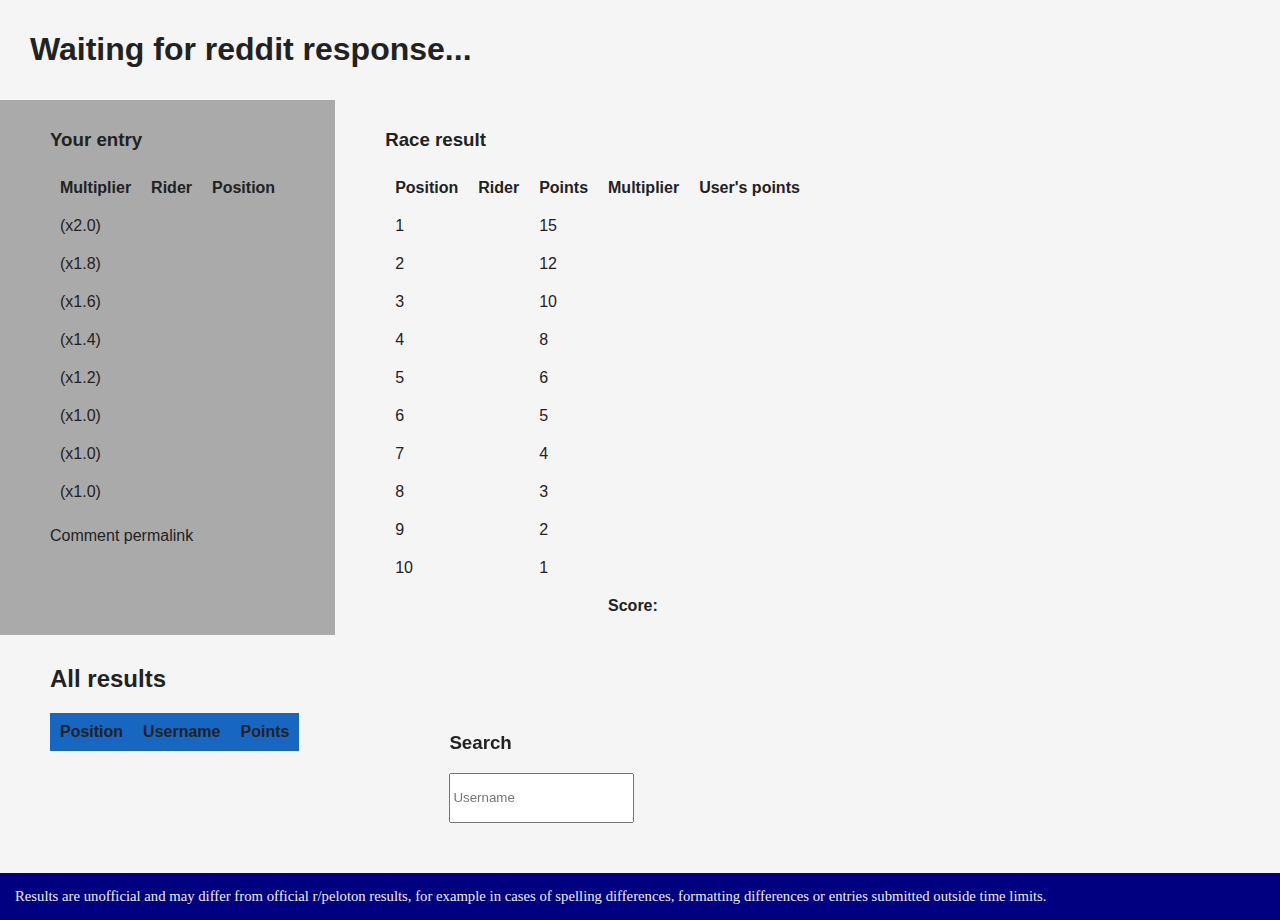
==== results.html @ 2a1de417 "some js, css cleaning" ====
<!DOCTYPE html>
<html>
  <head>
    <title>RFL</title>
    <link rel="stylesheet" href="style.css">
  </head>

  <body class="results">
    <h1 id="race-title">Waiting for reddit response...</h1>
    <div class="container">
      <div class="user-entry">
        <h3 id="username">Your entry</h3>
        <table>
          <tr>
            <th>Multiplier</th>
            <th>Rider</th>
            <th>Position</th>
          </tr>
          <tr>
            <td>(x2.0)</td>
            <td class="user-rider"></td>
            <td class="user-position"></td>
          </tr>
          <tr>
            <td>(x1.8)</td>
            <td class="user-rider"></td>
            <td class="user-position"></td>
          </tr>
          <tr>
            <td>(x1.6)</td>
            <td class="user-rider"></td>
            <td class="user-position"></td>
          </tr>
          <tr>
            <td>(x1.4)</td>
            <td class="user-rider"></td>
            <td class="user-position"></td>
          </tr>
          <tr>
            <td>(x1.2)</td>
            <td class="user-rider"></td>
            <td class="user-position"></td>
          </tr>
          <tr>
            <td>(x1.0)</td>
            <td class="user-rider"></td>
            <td class="user-position"></td>
          </tr>
          <tr>
            <td>(x1.0)</td>
            <td class="user-rider"></td>
            <td class="user-position"></td>
          </tr>
          <tr>
            <td>(x1.0)</td>
            <td class="user-rider"></td>
            <td class="user-position"></td>
          </tr>
        </table>
        <p><a class="user-link" id="user-link">Comment permalink</a></p>
      </div>

      <div class="user-results" id="user-results">
        <h3>Race result</h3>
        <table>
          <tr>
            <th>Position</th>
            <th>Rider</th>
            <th>Points</th>
            <th>Multiplier</th>
            <th>User's points</th>
          </tr>
          <tr>
            <td>1</td>
            <td class="results-rider"></td>
            <td>15</td>
            <td class="user-multiplier"></td>
            <td class="user-points"></td>
          </tr>
          <tr>
            <td>2</td>
            <td class="results-rider"></td>
            <td>12</td>
            <td class="user-multiplier"></td>
            <td class="user-points"></td>
          </tr>
          <tr>
            <td>3</td>
            <td class="results-rider"></td>
            <td>10</td>
            <td class="user-multiplier"></td>
            <td class="user-points"></td>
          </tr>
          <tr>
            <td>4</td>
            <td class="results-rider"></td>
            <td>8</td>
            <td class="user-multiplier"></td>
            <td class="user-points"></td>
          </tr>
          <tr>
            <td>5</td>
            <td class="results-rider"></td>
            <td>6</td>
            <td class="user-multiplier"></td>
            <td class="user-points"></td>
          </tr>
          <tr>
            <td>6</td>
            <td class="results-rider"></td>
            <td>5</td>
            <td class="user-multiplier"></td>
            <td class="user-points"></td>
          </tr>
          <tr>
            <td>7</td>
            <td class="results-rider"></td>
            <td>4</td>
            <td class="user-multiplier"></td>
            <td class="user-points"></td>
          </tr>
          <tr>
            <td>8</td>
            <td class="results-rider"></td>
            <td>3</td>
            <td class="user-multiplier"></td>
            <td class="user-points"></td>
          </tr>
          <tr>
            <td>9</td>
            <td class="results-rider"></td>
            <td>2</td>
            <td class="user-multiplier"></td>
            <td class="user-points"></td>
          </tr>
          <tr>
            <td>10</td>
            <td class="results-rider"></td>
            <td>1</td>
            <td class="user-multiplier"></td>
            <td class="user-points"></td>
          </tr>
          <tr class="total-row">
            <td></td>
            <td></td>
            <td></td>
            <td>Score:</td>
            <td id="user-score"></td>
          </tr>
        </table>
      </div>
    </div> <!-- / container-->

    <div class="all-results">
      <h2>All results</h2>
      <div class="all-results-container">
        <table>
          <thead>
            <th>Position</th>
            <th>Username</th>
            <th>Points</th>
          </thead>
          <tbody id="allresults-tbody">
          </tbody>
        </table>
        <div class="search">
          <h3>Search</h3>
          <input type="search" name="search-username" oninput="searchResults(event)" placeholder="Username">
        <!-- <form name="search"> -->
        <!-- </form> -->
        </div>
      </div>
    </div>

    <script src="results.js"></script>
  </body>
  <footer>
  	Results are unofficial and may differ from official r/peloton results, for example in cases of spelling differences, formatting differences or entries submitted outside time limits.
  </footer>

</html>
---- style.css ----
body {
    font-family: sans-serif;
    /* background: #f5f5f5; */
    /* background: #D7B29D; */
    background: #f5f5f5;
    color: #222222;
    margin: 0;
}

h1 {
    padding: 10px 30px;
}

table {
    border-collapse: collapse;
}
th, td {
    padding: 10px;
}

/* User result table - top part of screen */
.results .incorrect {
    color: red;
    /* text-align: center; */
}
.results .correct {
    color: mediumseagreen;
}
.results .user-results .correct {
    font-weight: bold;
    /* font-size: 1.1em; */
}
.results .correct.perfect-choice {
    color: springgreen;
    /* color: springgreen !important; */
}
.results .user-results tr:last-of-type { /* .results .total-row */
    font-weight: bold;
}

.results .container {
    display: flex;
    width: 100%;
}
.results .container > div {
    padding: 10px 50px;
}

.results .container > div:first-child { /* why using a selector like this */
    /* background: #F3A712; */
    /* background: #417B5A; */
    background: #aaaaaa;
}
/* .container > div:first-child th {
    background: #055829;
}
.container > div:first-child tr:nth-child(even) {
    background: #67a582;
}

.container > div:last-child {
    background: #98E2C6;
    width: 100%;
}
.container > div:last-child th {
    background: #5fd4a7;
}
.container > div:last-child tr:nth-child(even) {
    background: #b7dbcd;
} */
/* .container tr:nth-child(even) {
    background: #D7B29D;
} */

/* All results list - bottom part of screen */
.results .all-results {
    padding: 10px 50px 50px;
    /* background: #4F86C6; */
}
.results .all-results tbody tr:hover {
    background: #ff4136;
    /*cursor: pointer;*/
}
.results .all-results th {
    background: #1666c2;
}
/* .all-results tr:not(.hidden):nth-of-type(even) { /*nth-child *//*
    background: #7bade6;
} */
.results .all-results tr.even { /*nth-child */
    background: #7bade6;
}
.results .all-results tbody tr /*td:nth-child(2):hover*/ {
    cursor: pointer;
}
/* Using visibility:collapse to keep row width the same but condense page height: https://stackoverflow.com/a/45864060 */
.results tr.hidden {
    /* display: none; */
    visibility: collapse;
    line-height: 0;
    /* height: 0; */
    /* visibility: collapse keeps the table width the same. Unfortunately it also keeps the height the same and seems to remove innerText */
}
.results tr.hidden * {
    padding-bottom: 0;
    padding-top: 0;
    /* border: none; */
}
.results .all-results-container {
    display: flex;
    align-items: flex-start;
}
.results .search {
    margin-left: 150px; /* edit, don't use margin */
    position: -webkit-sticky;
    position: sticky;
    top: 0;
}
.results .search input {
    height: 50px;
}

/* Footer */
.results footer {
	background: navy; /* royalblue */
	color: #eeeeee;
	font-family: serif;
	font-size: 0.92em;
	padding: 15px;
}

/* Index page */
.index form[name="results"] input[name="r"] {
    width: 700px;
}
.index form[name="results"] td {
    padding: 5px;
}
.index form[name="results"] h1 {
    padding: 0 30px;
}
.index form[name="results"] p {
    padding: 0 20px;
}

/* Giro color: #ff286e */
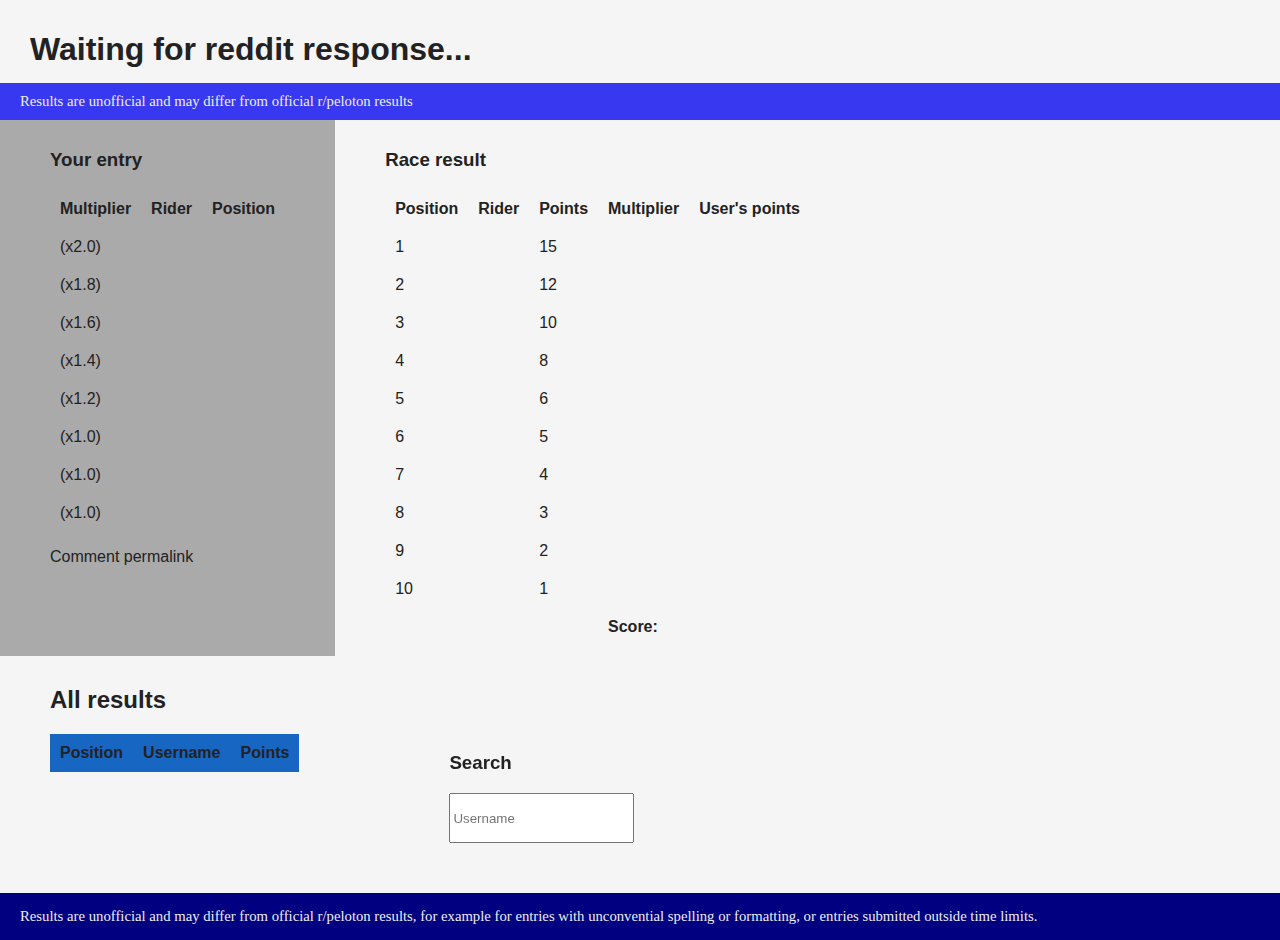
==== commit ce0bb86a: "Some cleaning" ====
--- a/results.html
+++ b/results.html
@@ -1,14 +1,16 @@
 <!DOCTYPE html>
 <html>
   <head>
+    <meta charset="UTF-8"/>
     <title>RFL</title>
     <link rel="stylesheet" href="style.css">
   </head>
 
   <body class="results">
     <h1 id="race-title">Waiting for reddit response...</h1>
+    <div class="disclaimer">Results are unofficial and may differ from official r/peloton results</div>
     <div class="container">
-      <div class="user-entry">
+      <div class="user-entry" id="user-entry">
         <h3 id="username">Your entry</h3>
         <table>
           <tr>
@@ -60,7 +62,7 @@
         <p><a class="user-link" id="user-link">Comment permalink</a></p>
       </div>
 
-      <div class="user-results" id="user-results">
+      <div class="user-results">
         <h3>Race result</h3>
         <table>
           <tr>
@@ -140,7 +142,7 @@
             <td class="user-multiplier"></td>
             <td class="user-points"></td>
           </tr>
-          <tr class="total-row">
+          <tr> <!-- class="total-row" -->
             <td></td>
             <td></td>
             <td></td>
@@ -164,18 +166,17 @@
           </tbody>
         </table>
         <div class="search">
-          <h3>Search</h3>
-          <input type="search" name="search-username" oninput="searchResults(event)" placeholder="Username">
-        <!-- <form name="search"> -->
-        <!-- </form> -->
+          <label for="searchbar"><h3>Search</h3></label>
+          <input type="search" id="searchbar" oninput="searchResults(event)" placeholder="Username">
+        <!-- <form name="search"> </form> -->
         </div>
       </div>
     </div>
 
     <script src="results.js"></script>
   </body>
-  <footer>
-  	Results are unofficial and may differ from official r/peloton results, for example in cases of spelling differences, formatting differences or entries submitted outside time limits.
+  <footer class="disclaimer">
+  	Results are unofficial and may differ from official r/peloton results, for example for entries with unconvential spelling or formatting, or entries submitted outside time limits.
   </footer>
 
 </html>
--- a/style.css
+++ b/style.css
@@ -1,146 +1,178 @@
 body {
-    font-family: sans-serif;
-    /* background: #f5f5f5; */
-    /* background: #D7B29D; */
-    background: #f5f5f5;
-    color: #222222;
-    margin: 0;
-}
-
-h1 {
-    padding: 10px 30px;
+	font-family: sans-serif;
+	/* background: #D7B29D; */
+	background: #f5f5f5;
+	/* background-image: url("https://img.favpng.com/1/13/1/bicycle-drawing-cycling-motorcycle-png-favpng-KiaLdBaWFgM88AJiKV0ZBxcRC.jpg");
+	background-size: 70px 70px;
+	background-repeat: space; */
+	color: #222222;
+	margin: 0;
 }
 
 table {
-    border-collapse: collapse;
+	border-collapse: collapse;
 }
 th, td {
-    padding: 10px;
+	padding: 10px;
 }
 
 /* User result table - top part of screen */
 .results .incorrect {
-    color: red;
-    /* text-align: center; */
+	color: red;
+	/* text-align: center; */
 }
 .results .correct {
-    color: mediumseagreen;
+	color: mediumseagreen;
 }
 .results .user-results .correct {
-    font-weight: bold;
-    /* font-size: 1.1em; */
+	font-weight: bold;
+	/* font-size: 1.1em; */
 }
 .results .correct.perfect-choice {
-    color: springgreen;
-    /* color: springgreen !important; */
+	color: springgreen;
+	/* color: springgreen !important; */
 }
 .results .user-results tr:last-of-type { /* .results .total-row */
-    font-weight: bold;
+	font-weight: bold;
 }
 
 .results .container {
-    display: flex;
-    width: 100%;
+	display: flex;
+	width: 100%;
 }
 .results .container > div {
-    padding: 10px 50px;
+	padding: 10px 50px;
 }
 
 .results .container > div:first-child { /* why using a selector like this */
-    /* background: #F3A712; */
-    /* background: #417B5A; */
-    background: #aaaaaa;
+	/* background: #F3A712; */
+	/* background: #417B5A; */
+	background: #aaaaaa;
 }
 /* .container > div:first-child th {
-    background: #055829;
+	background: #055829;
 }
 .container > div:first-child tr:nth-child(even) {
-    background: #67a582;
-}
-
-.container > div:last-child {
-    background: #98E2C6;
-    width: 100%;
+	background: #67a582;
+} */
+/* .container > div:last-child {
+	background: #98E2C6;
+	width: 100%;
 }
 .container > div:last-child th {
-    background: #5fd4a7;
+	background: #5fd4a7;
 }
 .container > div:last-child tr:nth-child(even) {
-    background: #b7dbcd;
+	background: #b7dbcd;
 } */
 /* .container tr:nth-child(even) {
-    background: #D7B29D;
+	background: #D7B29D;
 } */
 
 /* All results list - bottom part of screen */
 .results .all-results {
-    padding: 10px 50px 50px;
-    /* background: #4F86C6; */
+	padding: 10px 50px 50px;
+	/* background: #4F86C6; */
+}
+.results .all-results-container {
+	display: flex;
+	align-items: flex-start;
+}
+
+.results .all-results th {
+	background: #1666c2; /* royalblue */
+}
+.results .all-results tbody tr /*td:nth-child(2):hover*/ {
+	cursor: pointer;
 }
 .results .all-results tbody tr:hover {
-    background: #ff4136;
-    /*cursor: pointer;*/
+	background: #ff4136;
 }
-.results .all-results th {
-    background: #1666c2;
+.results .all-results tr.even { /*nth-child, nth-of-type */
+	background: #7bade6;
 }
-/* .all-results tr:not(.hidden):nth-of-type(even) { /*nth-child *//*
-    background: #7bade6;
-} */
-.results .all-results tr.even { /*nth-child */
-    background: #7bade6;
-}
-.results .all-results tbody tr /*td:nth-child(2):hover*/ {
-    cursor: pointer;
-}
-/* Using visibility:collapse to keep row width the same but condense page height: https://stackoverflow.com/a/45864060 */
+/* Using visibility:collapse and line height etc. to keep row width the same but condense page height: https://stackoverflow.com/a/45864060 */
 .results tr.hidden {
-    /* display: none; */
-    visibility: collapse;
-    line-height: 0;
-    /* height: 0; */
-    /* visibility: collapse keeps the table width the same. Unfortunately it also keeps the height the same and seems to remove innerText */
+	visibility: collapse;
+	line-height: 0;
 }
 .results tr.hidden * {
-    padding-bottom: 0;
-    padding-top: 0;
-    /* border: none; */
+	padding-bottom: 0;
+	padding-top: 0;
+	/* border: none; */
 }
-.results .all-results-container {
-    display: flex;
-    align-items: flex-start;
-}
+
 .results .search {
-    margin-left: 150px; /* edit, don't use margin */
-    position: -webkit-sticky;
-    position: sticky;
-    top: 0;
+	margin-left: 150px; /* edit */
+	position: -webkit-sticky;
+	position: sticky;
+	top: 0;
 }
 .results .search input {
-    height: 50px;
+	height: 50px;
 }
 
-/* Footer */
-.results footer {
-	background: navy; /* royalblue */
+/* Disclaimers */
+.results h1 {
+	margin-bottom: 5px;
+	/* margin: 0;
+	padding: 20px 30px;
+	background: dodgerblue; */
+	padding: 10px 30px;
+}
+.results .disclaimer {
 	color: #eeeeee;
 	font-family: serif;
 	font-size: 0.92em;
-	padding: 15px;
+	/* padding: 15px; */
+}
+/* .results + footer { */
+.results footer.disclaimer {
+	background: navy; /* royalblue */
+	padding: 15px 20px;
+}
+.results div.disclaimer {
+	padding: 10px 20px;
+	background: #3838f0;
+
 }
 
 /* Index page */
-.index form[name="results"] input[name="r"] {
-    width: 700px;
+.index {
+	padding-left: 20px;
+}
+.index h1 {
+	color: #ff286e;
+}
+.index h1, .index p {
+	padding: 0 20px;
+}
+.index form[name="results"] {
+	padding-left: 10px;
+}
+.index form[name="results"] label {
+	display: block;
+	text-align: center;
+	/* padding: 10px; */
 }
 .index form[name="results"] td {
-    padding: 5px;
+	padding: 5px;
 }
-.index form[name="results"] h1 {
-    padding: 0 30px;
+.index form[name="results"] input[name="r"] {
+	/* form[name="results"] input[type="url"] { */
+	width: 700px;
 }
-.index form[name="results"] p {
-    padding: 0 20px;
+.index form[name="results"] input[type="submit"] {
+	margin-left: 5px;
+}
+.index form[name="results"] button {
+	display: block;
+	margin-top: 10px;
+}
+.index button, .index input[type="submit"] {
+	padding: 3px 6px;
 }
 
-/* Giro color: #ff286e */
+/* #ff286e */
+/* #ff0 */
+/* #da291c */
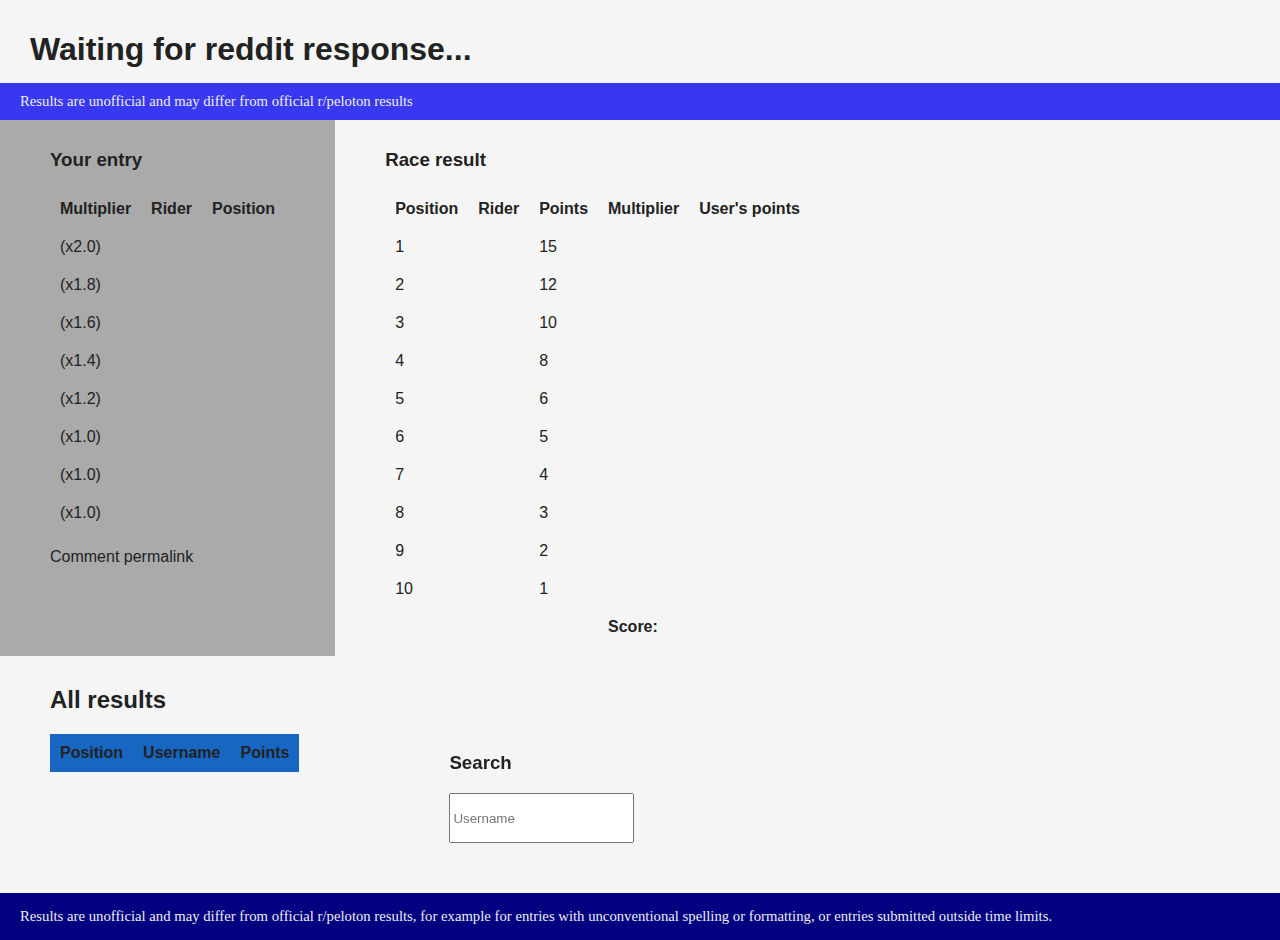
==== commit c63ad21f: "Fix typo" ====
--- a/results.html
+++ b/results.html
@@ -176,7 +176,7 @@
     <script src="results.js"></script>
   </body>
   <footer class="disclaimer">
-  	Results are unofficial and may differ from official r/peloton results, for example for entries with unconvential spelling or formatting, or entries submitted outside time limits.
+  	Results are unofficial and may differ from official r/peloton results, for example for entries with unconventional spelling or formatting, or entries submitted outside time limits.
   </footer>
 
 </html>
--- a/style.css
+++ b/style.css
@@ -21,10 +21,14 @@
 	color: red;
 	/* text-align: center; */
 }
-.results .correct {
+.results .user-entry .correct {
+	color: seagreen;
+}
+/* .results .correct {
 	color: mediumseagreen;
-}
+} */
 .results .user-results .correct {
+	color: mediumseagreen;
 	font-weight: bold;
 	/* font-size: 1.1em; */
 }
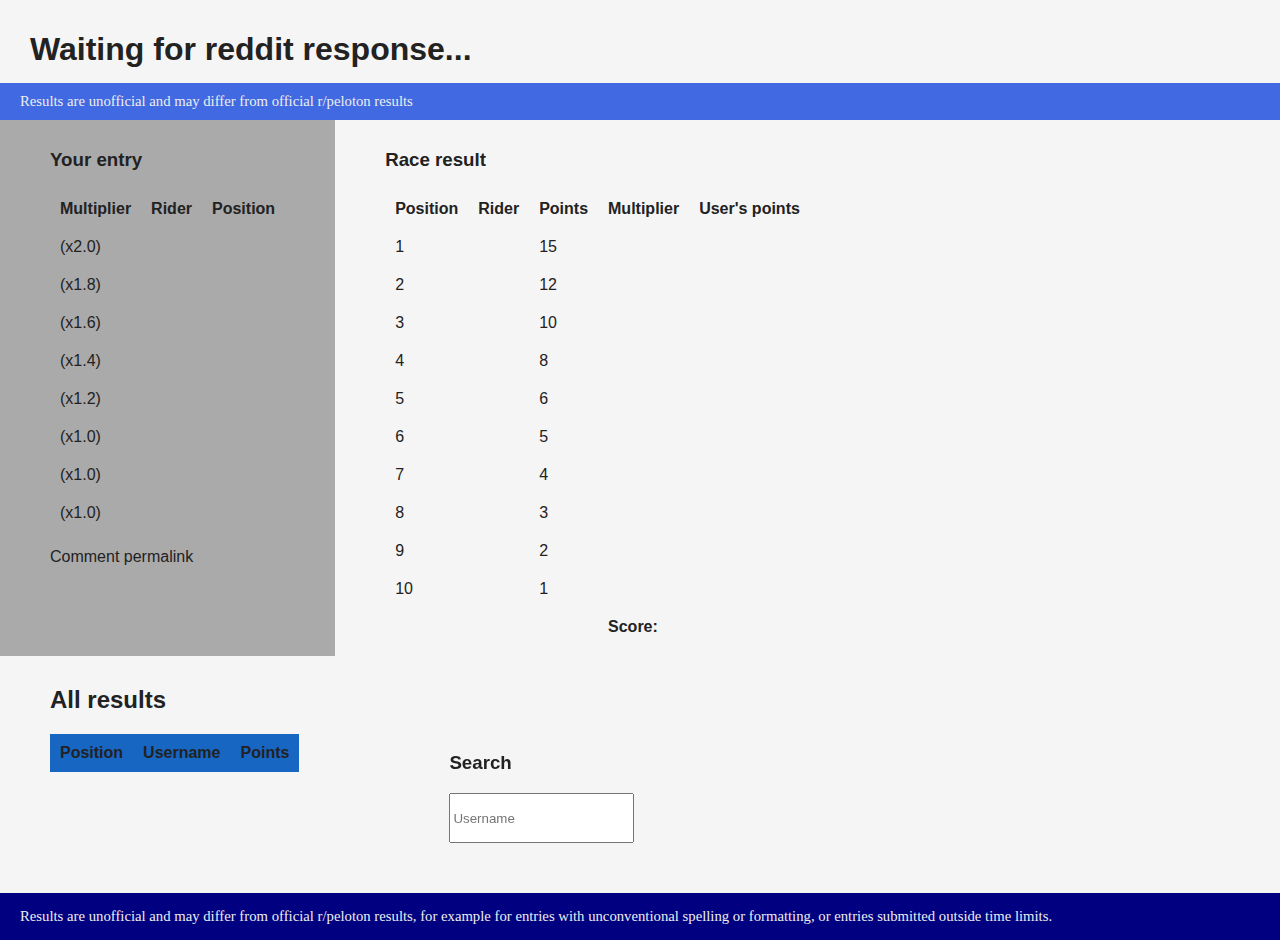
==== commit 1ccba570: "some cleaning etc" ====
--- a/results.html
+++ b/results.html
@@ -1,182 +1,192 @@
 <!DOCTYPE html>
-<html>
-  <head>
-    <meta charset="UTF-8"/>
-    <title>RFL</title>
-    <link rel="stylesheet" href="style.css">
-  </head>
+<html lang="en">
 
-  <body class="results">
-    <h1 id="race-title">Waiting for reddit response...</h1>
-    <div class="disclaimer">Results are unofficial and may differ from official r/peloton results</div>
-    <div class="container">
-      <div class="user-entry" id="user-entry">
-        <h3 id="username">Your entry</h3>
-        <table>
-          <tr>
-            <th>Multiplier</th>
-            <th>Rider</th>
-            <th>Position</th>
-          </tr>
-          <tr>
-            <td>(x2.0)</td>
-            <td class="user-rider"></td>
-            <td class="user-position"></td>
-          </tr>
-          <tr>
-            <td>(x1.8)</td>
-            <td class="user-rider"></td>
-            <td class="user-position"></td>
-          </tr>
-          <tr>
-            <td>(x1.6)</td>
-            <td class="user-rider"></td>
-            <td class="user-position"></td>
-          </tr>
-          <tr>
-            <td>(x1.4)</td>
-            <td class="user-rider"></td>
-            <td class="user-position"></td>
-          </tr>
-          <tr>
-            <td>(x1.2)</td>
-            <td class="user-rider"></td>
-            <td class="user-position"></td>
-          </tr>
-          <tr>
-            <td>(x1.0)</td>
-            <td class="user-rider"></td>
-            <td class="user-position"></td>
-          </tr>
-          <tr>
-            <td>(x1.0)</td>
-            <td class="user-rider"></td>
-            <td class="user-position"></td>
-          </tr>
-          <tr>
-            <td>(x1.0)</td>
-            <td class="user-rider"></td>
-            <td class="user-position"></td>
-          </tr>
-        </table>
-        <p><a class="user-link" id="user-link">Comment permalink</a></p>
-      </div>
+<head>
+	<meta charset="UTF-8" />
+	<title>RFL</title>
+	<link rel="stylesheet" href="style.css">
+</head>
 
-      <div class="user-results">
-        <h3>Race result</h3>
-        <table>
-          <tr>
-            <th>Position</th>
-            <th>Rider</th>
-            <th>Points</th>
-            <th>Multiplier</th>
-            <th>User's points</th>
-          </tr>
-          <tr>
-            <td>1</td>
-            <td class="results-rider"></td>
-            <td>15</td>
-            <td class="user-multiplier"></td>
-            <td class="user-points"></td>
-          </tr>
-          <tr>
-            <td>2</td>
-            <td class="results-rider"></td>
-            <td>12</td>
-            <td class="user-multiplier"></td>
-            <td class="user-points"></td>
-          </tr>
-          <tr>
-            <td>3</td>
-            <td class="results-rider"></td>
-            <td>10</td>
-            <td class="user-multiplier"></td>
-            <td class="user-points"></td>
-          </tr>
-          <tr>
-            <td>4</td>
-            <td class="results-rider"></td>
-            <td>8</td>
-            <td class="user-multiplier"></td>
-            <td class="user-points"></td>
-          </tr>
-          <tr>
-            <td>5</td>
-            <td class="results-rider"></td>
-            <td>6</td>
-            <td class="user-multiplier"></td>
-            <td class="user-points"></td>
-          </tr>
-          <tr>
-            <td>6</td>
-            <td class="results-rider"></td>
-            <td>5</td>
-            <td class="user-multiplier"></td>
-            <td class="user-points"></td>
-          </tr>
-          <tr>
-            <td>7</td>
-            <td class="results-rider"></td>
-            <td>4</td>
-            <td class="user-multiplier"></td>
-            <td class="user-points"></td>
-          </tr>
-          <tr>
-            <td>8</td>
-            <td class="results-rider"></td>
-            <td>3</td>
-            <td class="user-multiplier"></td>
-            <td class="user-points"></td>
-          </tr>
-          <tr>
-            <td>9</td>
-            <td class="results-rider"></td>
-            <td>2</td>
-            <td class="user-multiplier"></td>
-            <td class="user-points"></td>
-          </tr>
-          <tr>
-            <td>10</td>
-            <td class="results-rider"></td>
-            <td>1</td>
-            <td class="user-multiplier"></td>
-            <td class="user-points"></td>
-          </tr>
-          <tr> <!-- class="total-row" -->
-            <td></td>
-            <td></td>
-            <td></td>
-            <td>Score:</td>
-            <td id="user-score"></td>
-          </tr>
-        </table>
-      </div>
-    </div> <!-- / container-->
+<body id="results-pg">
+	<header>
+		<h1 id="race-title">Waiting for reddit response...</h1>
+		<div class="disclaimer">Results are unofficial and may differ from official r/peloton results</div>
+	</header>
 
-    <div class="all-results">
-      <h2>All results</h2>
-      <div class="all-results-container">
-        <table>
-          <thead>
-            <th>Position</th>
-            <th>Username</th>
-            <th>Points</th>
-          </thead>
-          <tbody id="allresults-tbody">
-          </tbody>
-        </table>
-        <div class="search">
-          <label for="searchbar"><h3>Search</h3></label>
-          <input type="search" id="searchbar" oninput="searchResults(event)" placeholder="Username">
-        <!-- <form name="search"> </form> -->
-        </div>
-      </div>
-    </div>
+	<main>
+		<div class="container">
+			<div class="user-entry" id="user-entry">
+				<h3 id="username">Your entry</h3>
+				<table>
+					<tr>
+						<th>Multiplier</th>
+						<th>Rider</th>
+						<th>Position</th>
+					</tr>
+					<tr>
+						<td>(x2.0)</td>
+						<td class="user-rider"></td>
+						<td class="user-position"></td>
+					</tr>
+					<tr>
+						<td>(x1.8)</td>
+						<td class="user-rider"></td>
+						<td class="user-position"></td>
+					</tr>
+					<tr>
+						<td>(x1.6)</td>
+						<td class="user-rider"></td>
+						<td class="user-position"></td>
+					</tr>
+					<tr>
+						<td>(x1.4)</td>
+						<td class="user-rider"></td>
+						<td class="user-position"></td>
+					</tr>
+					<tr>
+						<td>(x1.2)</td>
+						<td class="user-rider"></td>
+						<td class="user-position"></td>
+					</tr>
+					<tr>
+						<td>(x1.0)</td>
+						<td class="user-rider"></td>
+						<td class="user-position"></td>
+					</tr>
+					<tr>
+						<td>(x1.0)</td>
+						<td class="user-rider"></td>
+						<td class="user-position"></td>
+					</tr>
+					<tr>
+						<td>(x1.0)</td>
+						<td class="user-rider"></td>
+						<td class="user-position"></td>
+					</tr>
+				</table>
+				<p><a class="user-link" id="user-link">Comment permalink</a></p>
+			</div>
 
-    <script src="results.js"></script>
-  </body>
-  <footer class="disclaimer">
-  	Results are unofficial and may differ from official r/peloton results, for example for entries with unconventional spelling or formatting, or entries submitted outside time limits.
-  </footer>
+			<div class="user-results">
+				<h3>Race result</h3>
+				<table>
+					<tr>
+						<th>Position</th>
+						<th>Rider</th>
+						<th>Points</th>
+						<th>Multiplier</th>
+						<th>User's points</th>
+					</tr>
+					<tr>
+						<td>1</td>
+						<td class="results-rider"></td>
+						<td>15</td>
+						<td class="user-multiplier"></td>
+						<td class="user-points"></td>
+					</tr>
+					<tr>
+						<td>2</td>
+						<td class="results-rider"></td>
+						<td>12</td>
+						<td class="user-multiplier"></td>
+						<td class="user-points"></td>
+					</tr>
+					<tr>
+						<td>3</td>
+						<td class="results-rider"></td>
+						<td>10</td>
+						<td class="user-multiplier"></td>
+						<td class="user-points"></td>
+					</tr>
+					<tr>
+						<td>4</td>
+						<td class="results-rider"></td>
+						<td>8</td>
+						<td class="user-multiplier"></td>
+						<td class="user-points"></td>
+					</tr>
+					<tr>
+						<td>5</td>
+						<td class="results-rider"></td>
+						<td>6</td>
+						<td class="user-multiplier"></td>
+						<td class="user-points"></td>
+					</tr>
+					<tr>
+						<td>6</td>
+						<td class="results-rider"></td>
+						<td>5</td>
+						<td class="user-multiplier"></td>
+						<td class="user-points"></td>
+					</tr>
+					<tr>
+						<td>7</td>
+						<td class="results-rider"></td>
+						<td>4</td>
+						<td class="user-multiplier"></td>
+						<td class="user-points"></td>
+					</tr>
+					<tr>
+						<td>8</td>
+						<td class="results-rider"></td>
+						<td>3</td>
+						<td class="user-multiplier"></td>
+						<td class="user-points"></td>
+					</tr>
+					<tr>
+						<td>9</td>
+						<td class="results-rider"></td>
+						<td>2</td>
+						<td class="user-multiplier"></td>
+						<td class="user-points"></td>
+					</tr>
+					<tr>
+						<td>10</td>
+						<td class="results-rider"></td>
+						<td>1</td>
+						<td class="user-multiplier"></td>
+						<td class="user-points"></td>
+					</tr>
+					<tr> <!-- class="total-row" -->
+						<td></td>
+						<td></td>
+						<td></td>
+						<td>Score:</td>
+						<td id="user-score"></td>
+					</tr>
+				</table>
+			</div>
+		</div> <!-- / container-->
+
+		<div class="all-results">
+			<h2>All results</h2>
+			<div class="all-results-container">
+				<table>
+					<thead>
+						<th>Position</th>
+						<th>Username</th>
+						<th>Points</th>
+					</thead>
+					<tbody id="allresults-tbody">
+					</tbody>
+				</table>
+				<div class="search">
+					<label for="searchbox">
+						<h3>Search</h3>
+					</label>
+					<input type="search" class="searchbox" id="searchbox" oninput="searchResults(event)" placeholder="Username">
+					<!-- <form name="search"> </form> -->
+				</div>
+			</div>
+		</div>
+	</main>
+
+	<footer class="disclaimer">
+		Results are unofficial and may differ from official r/peloton results, for example for entries with unconventional
+		spelling or formatting, or entries submitted outside time limits.
+	</footer>
+
+	<script src="results.js"></script>
+</body>
 
 </html>
--- a/style.css
+++ b/style.css
@@ -1,3 +1,7 @@
+/* * {
+	box-sizing: border-box;
+} */
+
 body {
 	font-family: sans-serif;
 	/* background: #D7B29D; */
@@ -17,38 +21,37 @@
 }
 
 /* User result table - top part of screen */
-.results .incorrect {
+#results-pg .incorrect {
 	color: red;
 	/* text-align: center; */
 }
-.results .user-entry .correct {
+#results-pg .user-entry .correct {
 	color: seagreen;
 }
-/* .results .correct {
+/* #results-pg .correct {
 	color: mediumseagreen;
 } */
-.results .user-results .correct {
+#results-pg .user-results .correct {
 	color: mediumseagreen;
 	font-weight: bold;
 	/* font-size: 1.1em; */
 }
-.results .correct.perfect-choice {
+#results-pg .correct.perfect-choice {
 	color: springgreen;
-	/* color: springgreen !important; */
 }
-.results .user-results tr:last-of-type { /* .results .total-row */
+#results-pg .user-results tr:last-of-type { /* #results-pg .total-row */
 	font-weight: bold;
 }
 
-.results .container {
+#results-pg .container {
 	display: flex;
 	width: 100%;
 }
-.results .container > div {
+#results-pg .container > div {
 	padding: 10px 50px;
 }
 
-.results .container > div:first-child { /* why using a selector like this */
+#results-pg .user-entry {
 	/* background: #F3A712; */
 	/* background: #417B5A; */
 	background: #aaaaaa;
@@ -74,109 +77,113 @@
 } */
 
 /* All results list - bottom part of screen */
-.results .all-results {
+#results-pg .all-results {
 	padding: 10px 50px 50px;
 	/* background: #4F86C6; */
 }
-.results .all-results-container {
+#results-pg .all-results-container {
 	display: flex;
 	align-items: flex-start;
 }
 
-.results .all-results th {
+#results-pg .all-results th {
 	background: #1666c2; /* royalblue */
 }
-.results .all-results tbody tr /*td:nth-child(2):hover*/ {
+#results-pg .all-results /*tbody*/ tr /*td:nth-child(2):hover*/ {
 	cursor: pointer;
 }
-.results .all-results tbody tr:hover {
+#results-pg .all-results /*tbody*/ tr:hover {
 	background: #ff4136;
 }
-.results .all-results tr.even { /*nth-child, nth-of-type */
+#results-pg .all-results tr.even { /*nth-child, nth-of-type */
 	background: #7bade6;
 }
 /* Using visibility:collapse and line height etc. to keep row width the same but condense page height: https://stackoverflow.com/a/45864060 */
-.results tr.hidden {
+#results-pg tr.hidden {
 	visibility: collapse;
 	line-height: 0;
 }
-.results tr.hidden * {
+#results-pg tr.hidden * {
 	padding-bottom: 0;
 	padding-top: 0;
 	/* border: none; */
 }
 
-.results .search {
+#results-pg .search {
 	margin-left: 150px; /* edit */
 	position: -webkit-sticky;
 	position: sticky;
 	top: 0;
 }
-.results .search input {
+/* #results-pg .search input { */
+#results-pg .searchbox {
 	height: 50px;
 }
 
 /* Disclaimers */
-.results h1 {
+#results-pg h1 {
 	margin-bottom: 5px;
 	/* margin: 0;
 	padding: 20px 30px;
 	background: dodgerblue; */
 	padding: 10px 30px;
 }
-.results .disclaimer {
+#results-pg .disclaimer {
 	color: #eeeeee;
 	font-family: serif;
 	font-size: 0.92em;
 	/* padding: 15px; */
 }
-/* .results + footer { */
-.results footer.disclaimer {
+/* #results-pg .footer-disclaimer */
+#results-pg footer.disclaimer {
 	background: navy; /* royalblue */
 	padding: 15px 20px;
 }
-.results div.disclaimer {
+/* #results-pg header-disclaimer */
+#results-pg div.disclaimer {
 	padding: 10px 20px;
-	background: #3838f0;
+	background: royalblue; /* #3838f0, mediumaquamarine, mediumseagreen */
 
 }
 
 /* Index page */
-.index {
+#index-pg {
 	padding-left: 20px;
 }
-.index h1 {
+#index-pg h1 {
 	color: #ff286e;
 }
-.index h1, .index p {
+#index-pg h1, #index-pg p {
 	padding: 0 20px;
 }
-.index form[name="results"] {
+#index-pg form[name="results"] {
 	padding-left: 10px;
+	padding-bottom: 50px;
 }
-.index form[name="results"] label {
+#index-pg form[name="results"] label {
 	display: block;
 	text-align: center;
 	/* padding: 10px; */
 }
-.index form[name="results"] td {
+#index-pg form[name="results"] td {
 	padding: 5px;
 }
-.index form[name="results"] input[name="r"] {
+#index-pg form[name="results"] input[name="r"] {
 	/* form[name="results"] input[type="url"] { */
 	width: 700px;
+	margin-top: 5px;
 }
-.index form[name="results"] input[type="submit"] {
+#index-pg form[name="results"] input[type="submit"] {
 	margin-left: 5px;
 }
-.index form[name="results"] button {
+#index-pg form[name="results"] button {
 	display: block;
 	margin-top: 10px;
 }
-.index button, .index input[type="submit"] {
+#index-pg button, #index-pg input[type="submit"] {
 	padding: 3px 6px;
 }
 
 /* #ff286e */
-/* #ff0 */
+/* #ffff00 */
 /* #da291c */
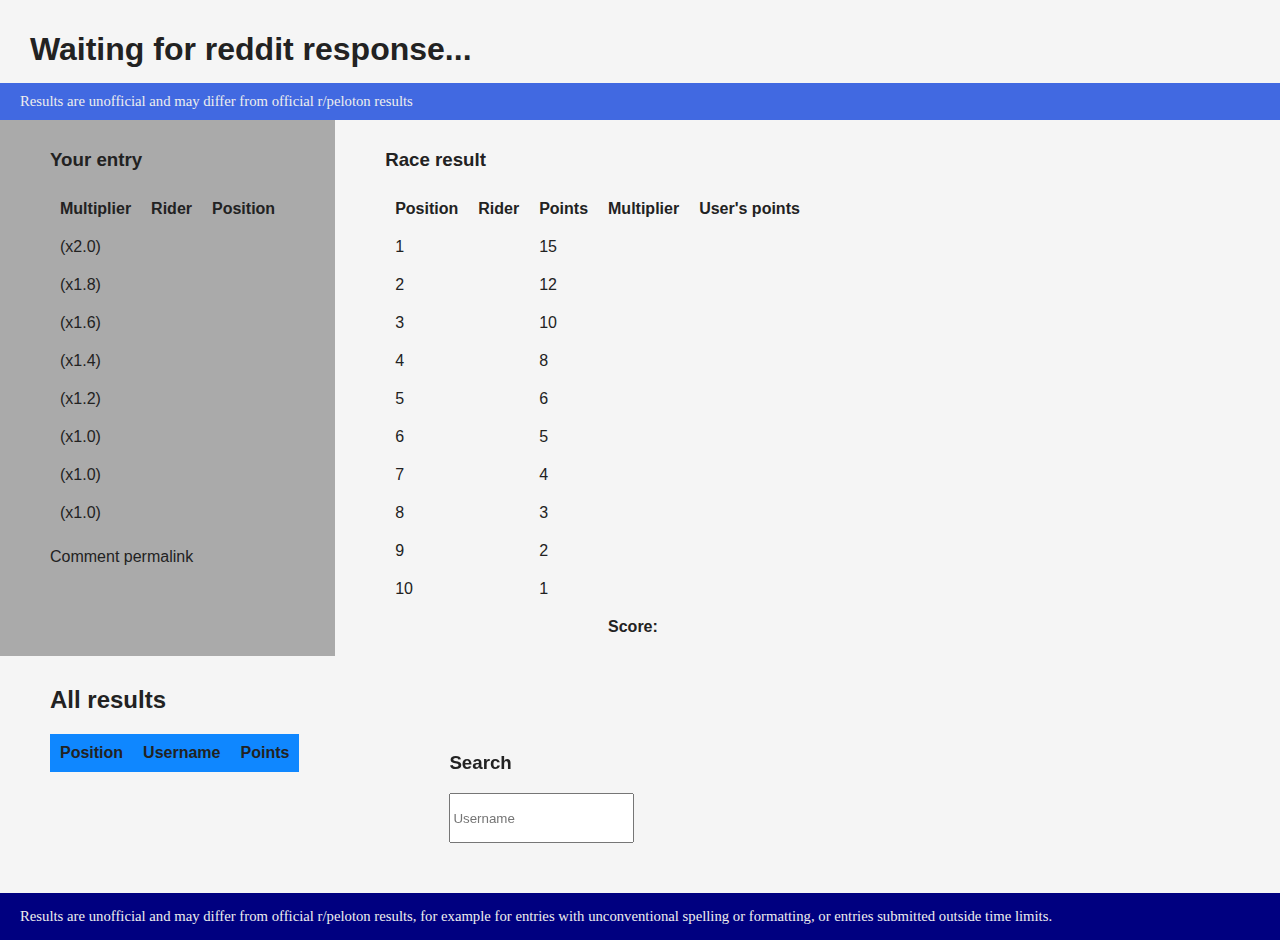
==== commit 773cfc80: "Make keyboard accessible" ====
--- a/results.html
+++ b/results.html
@@ -18,11 +18,13 @@
 			<div class="user-entry" id="user-entry">
 				<h3 id="username">Your entry</h3>
 				<table>
-					<tr>
-						<th>Multiplier</th>
-						<th>Rider</th>
-						<th>Position</th>
-					</tr>
+					<thead>
+						<tr>
+							<th>Multiplier</th>
+							<th>Rider</th>
+							<th>Position</th>
+						</tr>
+					</thead>
 					<tr>
 						<td>(x2.0)</td>
 						<td class="user-rider"></td>
@@ -70,13 +72,15 @@
 			<div class="user-results">
 				<h3>Race result</h3>
 				<table>
-					<tr>
-						<th>Position</th>
-						<th>Rider</th>
-						<th>Points</th>
-						<th>Multiplier</th>
-						<th>User's points</th>
-					</tr>
+					<thead>
+						<tr>
+							<th>Position</th>
+							<th>Rider</th>
+							<th>Points</th>
+							<th>Multiplier</th>
+							<th>User's points</th>
+						</tr>
+					</thead>
 					<tr>
 						<td>1</td>
 						<td class="results-rider"></td>
@@ -161,22 +165,22 @@
 		<div class="all-results">
 			<h2>All results</h2>
 			<div class="all-results-container">
+				<div class="search"> <!-- this is placed above and moved with order so that it comes first in focus order, without using non-zero tabindex -->
+					<h3><label for="searchbox" class="search-label">Search</label></h3>
+					<input type="search" class="searchbox" id="searchbox" oninput="searchResults(event)" placeholder="Username">
+					<!-- <form name="search"> </form> -->
+				</div>
 				<table>
 					<thead>
-						<th>Position</th>
-						<th>Username</th>
-						<th>Points</th>
+						<tr>
+							<th>Position</th>
+							<th>Username</th>
+							<th>Points</th>
+						</tr>
 					</thead>
 					<tbody id="allresults-tbody">
 					</tbody>
 				</table>
-				<div class="search">
-					<label for="searchbox">
-						<h3>Search</h3>
-					</label>
-					<input type="search" class="searchbox" id="searchbox" oninput="searchResults(event)" placeholder="Username">
-					<!-- <form name="search"> </form> -->
-				</div>
 			</div>
 		</div>
 	</main>
@@ -189,4 +193,4 @@
 	<script src="results.js"></script>
 </body>
 
-</html>
+</html>--- a/style.css
+++ b/style.css
@@ -26,7 +26,7 @@
 	/* text-align: center; */
 }
 #results-pg .user-entry .correct {
-	color: seagreen;
+	color: green;
 }
 /* #results-pg .correct {
 	color: mediumseagreen;
@@ -87,16 +87,17 @@
 }
 
 #results-pg .all-results th {
-	background: #1666c2; /* royalblue */
+	background: #0F87FF; /* 1666c2, royalblue */
 }
-#results-pg .all-results /*tbody*/ tr /*td:nth-child(2):hover*/ {
+#results-pg .all-results tbody tr /*td:nth-child(2):hover*/ {
 	cursor: pointer;
 }
-#results-pg .all-results /*tbody*/ tr:hover {
+#results-pg .all-results tbody tr:hover,
+#results-pg .all-results tbody tr:focus {
 	background: #ff4136;
 }
 #results-pg .all-results tr.even { /*nth-child, nth-of-type */
-	background: #7bade6;
+	background: #80BFFF; /* #6dc3f9, 7bade6 */
 }
 /* Using visibility:collapse and line height etc. to keep row width the same but condense page height: https://stackoverflow.com/a/45864060 */
 #results-pg tr.hidden {
@@ -114,6 +115,10 @@
 	position: -webkit-sticky;
 	position: sticky;
 	top: 0;
+	order: 1;
+}
+#results-pg .search-label {
+	display: block;
 }
 /* #results-pg .search input { */
 #results-pg .searchbox {
